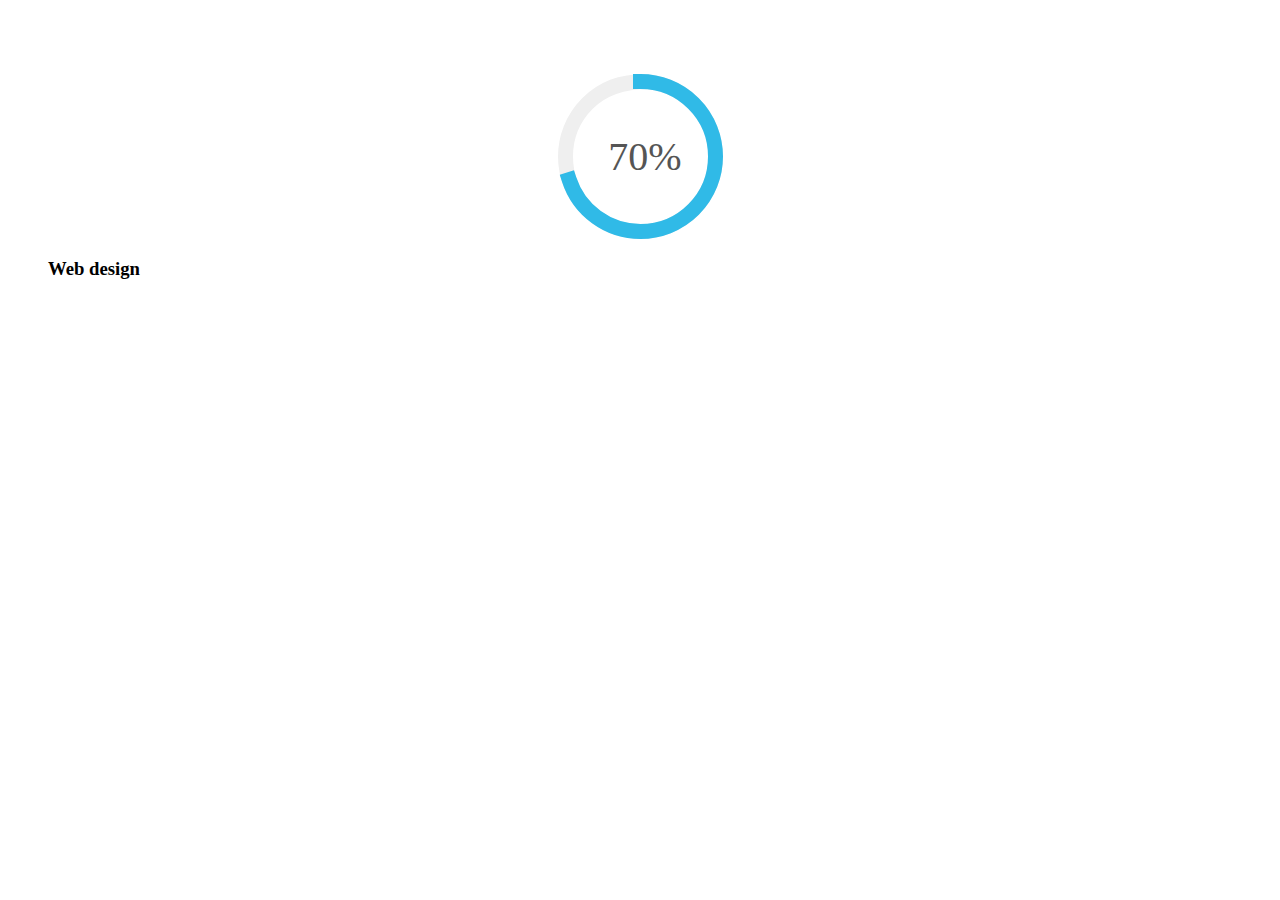
==== loader.html @ bb4e2e53 "loader_circuled" ====
<html>

<head>
    <meta charset="utf-8">
    <title>circular progress bars</title>
    <link rel='stylesheet' href="loader.css">
    <script src="js/jquery.js"></script>
    <script src="loader.js"></script>
</head>

<body>
    <div class="container">
        <div class="row">
            <figure class="col-md-3 col-sm-3 text-center">
                <div class="chart" id="graph1" data-percent="70" data-color="#30bae7">
                </div>
                <figcaption>
                    <h3>Web design</h3>
                </figcaption>
            </figure>
        </div>
    </div>
</body>
---- loader.css ----
.row {
    padding-top: 50px;
    font-family: 'Titillium web';
    font-weight: 400;
}

.chart {
    position: relative;
    width: 165px;
    height: 165px;
    margin: 0 auto;
    font-family: 'Titillium web';
    font-weight: 300;
}

canvas {
    display: block;
    position: absolute;
    top: 0;
    left: 0;
}

span {
    color: #555;
    display: block;
    line-height: 165px;
    text-align: center;
    width: 165px;
    font-size: 40px;
    font-weight: 300;
    margin-left: 5px;
}
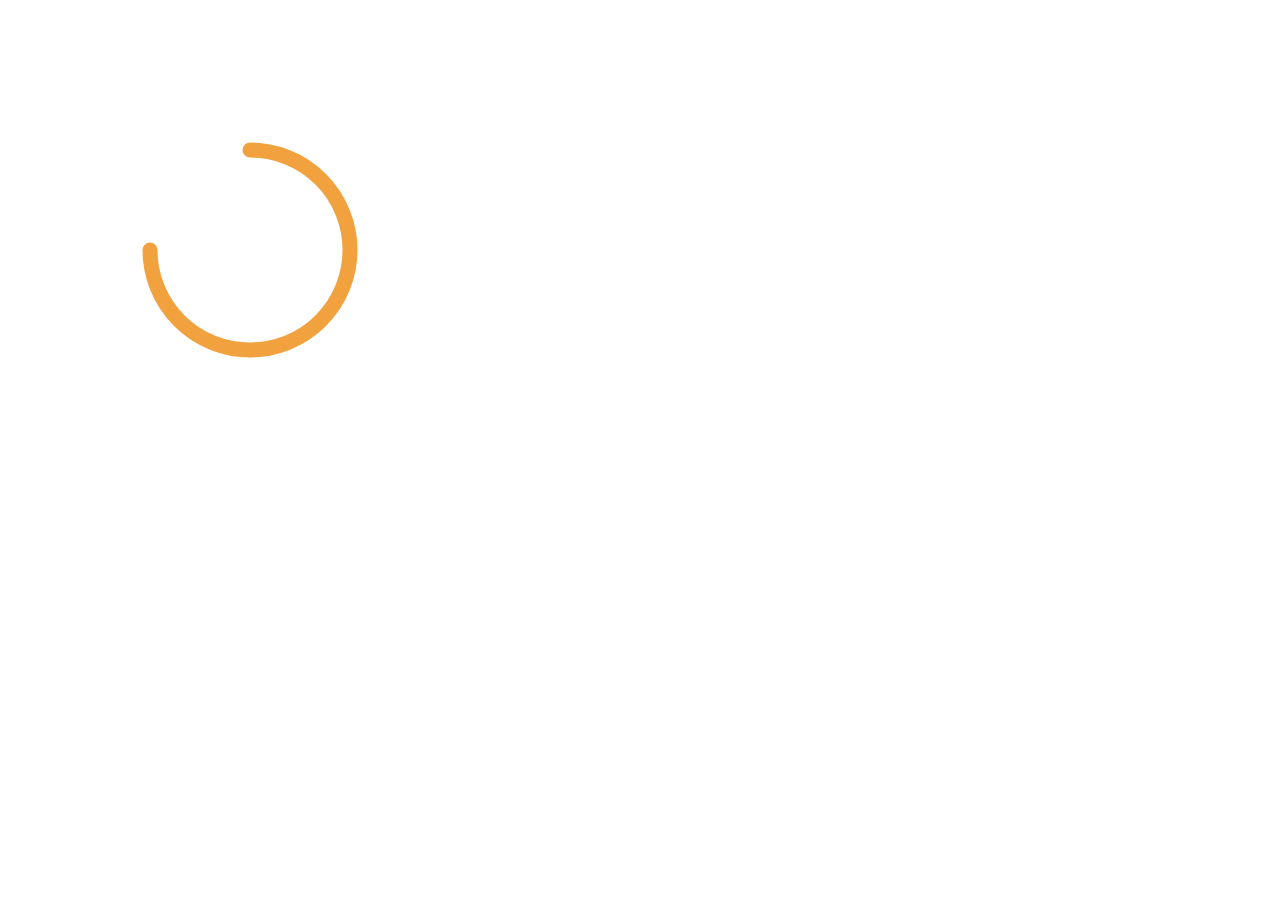
==== commit 576d1d96: "1/4 circle" ====
--- a/loader.html
+++ b/loader.html
@@ -9,15 +9,8 @@
 </head>
 
 <body>
-    <div class="container">
-        <div class="row">
-            <figure class="col-md-3 col-sm-3 text-center">
-                <div class="chart" id="graph1" data-percent="70" data-color="#30bae7">
-                </div>
-                <figcaption>
-                    <h3>Web design</h3>
-                </figcaption>
-            </figure>
-        </div>
-    </div>
+
+    <section class="container">
+        <canvas id="loader" width="500" height="500"></canvas>
+    </section>
 </body>--- a/loader.css
+++ b/loader.css
@@ -1,32 +1,32 @@
-.row {
-    padding-top: 50px;
-    font-family: 'Titillium web';
-    font-weight: 400;
+.container {
+    padding: 50px 0px;
+    text-align: center;
 }
 
-.chart {
+.progress {
+    height: 250px;
+    width: 250px;
     position: relative;
-    width: 165px;
-    height: 165px;
-    margin: 0 auto;
-    font-family: 'Titillium web';
-    font-weight: 300;
+    display: inline-block;
+    color: #777;
+    font-size: 20px;
+    text-align: center;
+    margin: 0px 20px 0px 20px;
+}
+
+.content {
+    height: 105px;
+    width: 180px;
+    position: relative;
+    padding-top: 75px;
+    border-radius: 100px;
+    margin: 35px;
+    background-color: #eee;
+    z-index: 1;
 }
 
 canvas {
-    display: block;
     position: absolute;
-    top: 0;
-    left: 0;
-}
-
-span {
-    color: #555;
-    display: block;
-    line-height: 165px;
-    text-align: center;
-    width: 165px;
-    font-size: 40px;
-    font-weight: 300;
-    margin-left: 5px;
+    top: 0px;
+    left: 0px;
 }